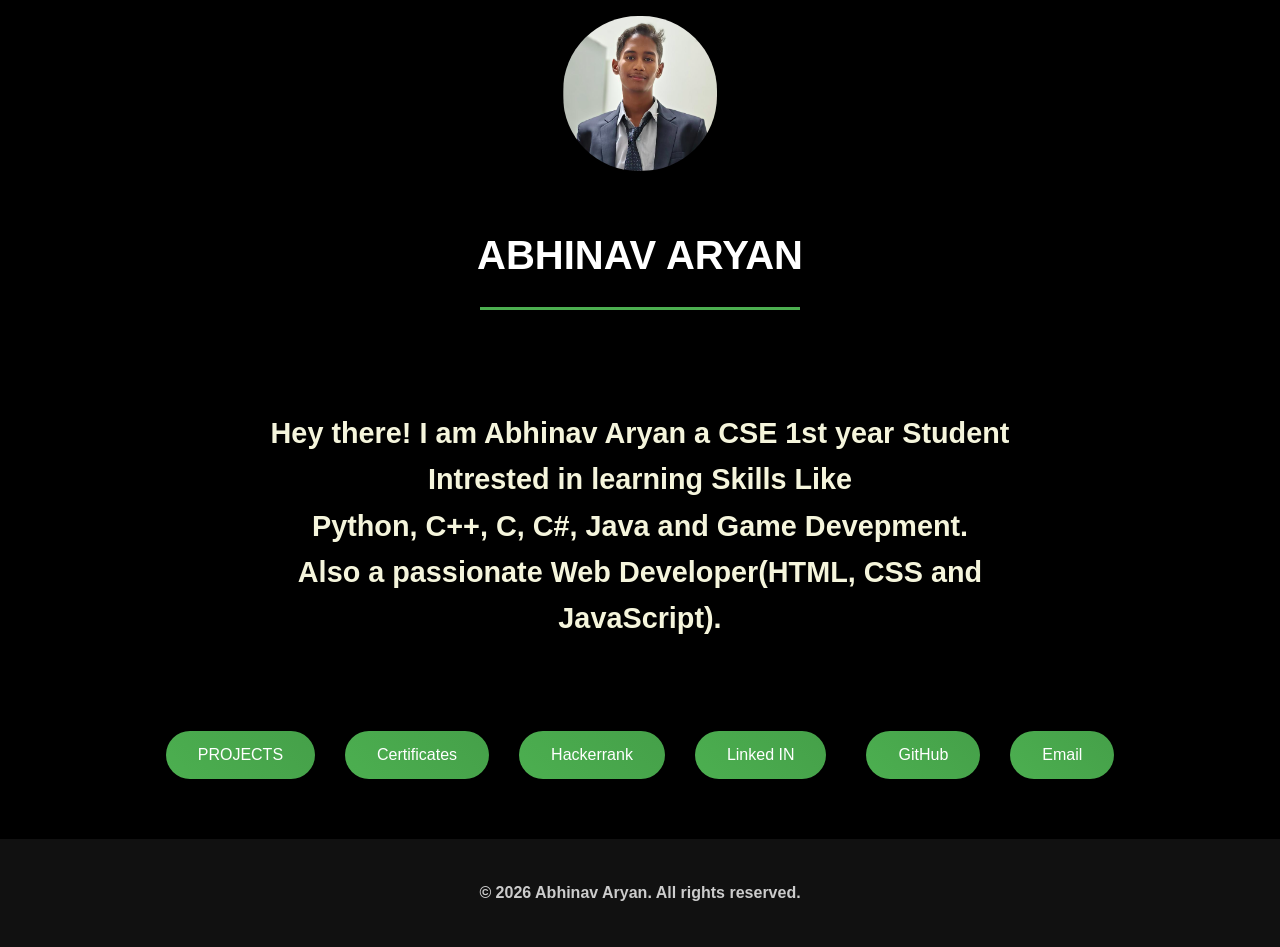
==== index.html @ 1e9163f4 "Add files via upload" ====
<!DOCTYPE html>
<html lang="en">

<head>
    <meta charset="UTF-8">
    <meta name="viewport" content="width=device-width, initial-scale=1.0, maximum-scale=1.0, user-scalable=no">
    <title>Dev Portfolio</title>
    <link rel="stylesheet" href="style.css">
</head>

<body align="center" bgcolor="black">

    <div>
        <p>
            <img src="logo.png" style="height: 155px;border-radius: 75px;"><br>
            <b>
                <H1>ABHINAV ARYAN</H1>
            </b>
        </p>
    </div>
    <hr width="25px">
    <br>
    <br>
    <div id="intro">
        <h3>Hey there! I am Abhinav Aryan a CSE 1st year Student Intrested in learning Skills Like <br>
            Python, C++, C, C#, Java and Game Devepment.<br>
            Also a passionate Web Developer(HTML, CSS and JavaScript).</h3>
    </div>
    <br>
    <br>
    <div id="content">
        <a href="projects.html">
            <button class="button"><span>PROJECTS</span></button>
        </a>

        <a href="certificates.html">
            <button class="button"><span>Certificates</span></button>
        </a>

        <a href="https://www.hackerrank.com/profile/aryanabhinav42">
            <button class="button"><span>Hackerrank</span></button>
        </a>

        <a href="https://www.linkedin.com/in/abhinav-aryan-91414b384/">
            <button class="button"><span>Linked IN</span></button>
        </a>

        <br>

        <a href="https://github.com/aryanabhinav42">
            <button class="button"><span>GitHub</span></button>
        </a>

        <a href="Mailto:aryanabhinav79@gmail.com">
            <button class="button"><span>Email</span></button>
        </a>

    </div>
    <div id="footer">
        <h4>© 2026 Abhinav Aryan. All rights reserved.</h4>
    </div>

</body>

</html>
---- style.css ----
html,
body {
    padding: 0;
    margin: 0;
    color: white;
    background-color: black;
    font-family: Arial, sans-serif; /* Add a font family */
    line-height: 1.6; /* Improve line height */
}

#intro {
    color: beige;
    font-size: 1.2em; /* Slightly larger font */
    margin: 20px auto;
    max-width: 800px; /* Limit width for readability */
}

h1 {
    font-size: 2.5em; /* Larger heading */
    margin-bottom: 10px;
}

h3 {
    font-size: 1.5em;
}

h4 {
    font-size: 1em;
    color: #ccc; /* Lighter color for footer */
}

img {
    display: block;
    margin: 0 auto; /* Center the image */
}

hr {
    border: none;
    height: 3px;
    background-color: #4CAF50; /* Green line */
    width: 25%; /* Match the HTML width */
    margin: 20px auto;
}

#content {
    display: flex;
    flex-wrap: wrap;
    justify-content: center; /* Center buttons */
    gap: 10px; /* Space between buttons */
}

#footer {
    margin-top: 50px;
    padding: 20px;
    background-color: #111; /* Dark footer background */
    text-align: center;
}

.button {
    background: linear-gradient(45deg, #4CAF50, #45a049); /* Gradient background */
    border: none;
    color: white;
    padding: 15px 32px;
    text-align: center;
    text-decoration: none;
    display: inline-block;
    font-size: 16px;
    margin: 10px;
    cursor: pointer;
    border-radius: 25px; /* More rounded */
    transition: all 0.3s ease; /* Smooth transitions */
    box-shadow: 0 4px 8px rgba(0, 0, 0, 0.2); /* Subtle shadow */
}

.button:hover {
    background: linear-gradient(45deg, #45a049, #4CAF50); /* Reverse gradient on hover */
    transform: translateY(-2px); /* Lift effect */
    box-shadow: 0 6px 12px rgba(0, 0, 0, 0.3); /* Deeper shadow */
}

.button:active {
    transform: translateY(0); /* Press effect */
    box-shadow: 0 2px 4px rgba(0, 0, 0, 0.2);
}
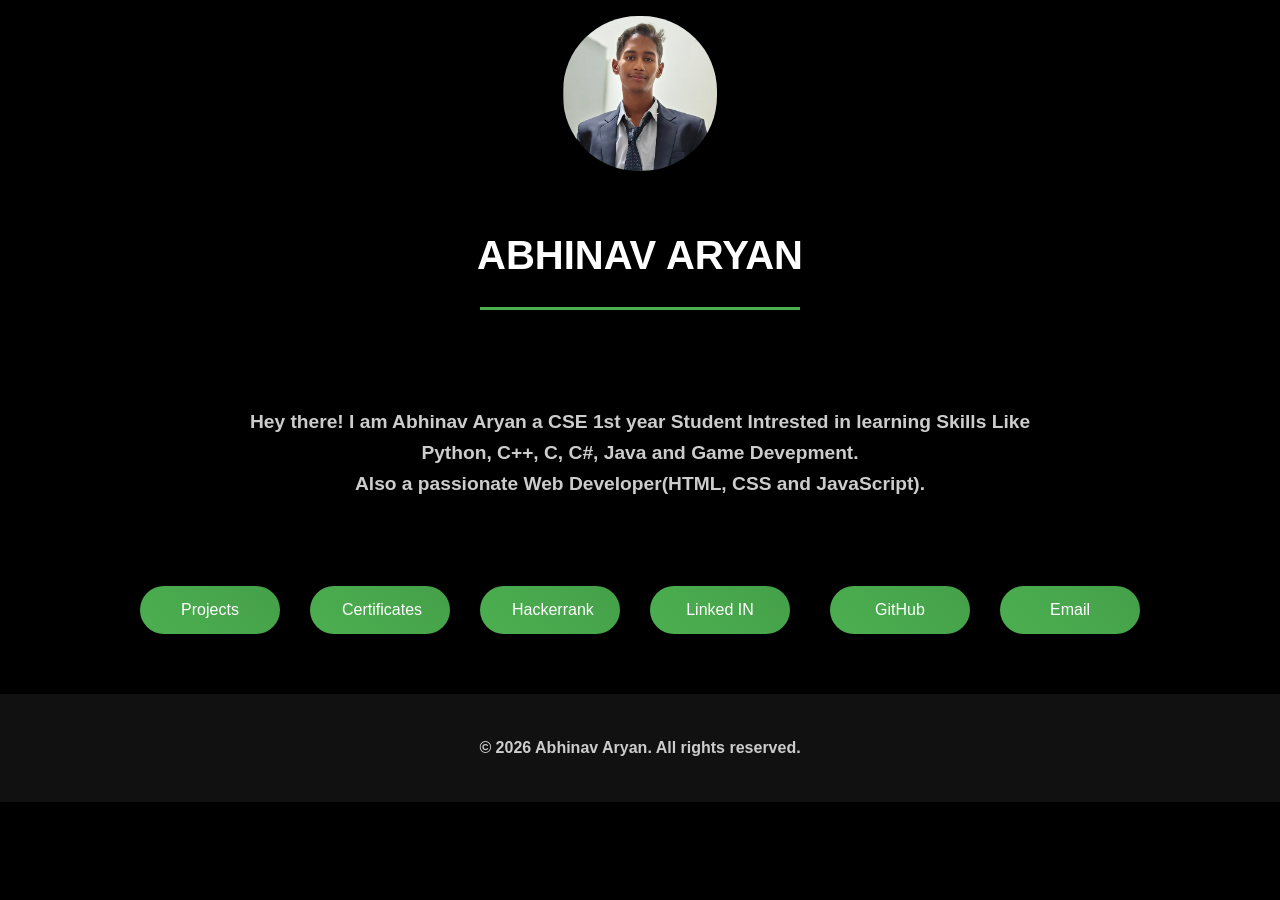
==== commit 83efcda9: "Add files via upload" ====
--- a/index.html
+++ b/index.html
@@ -22,15 +22,15 @@
     <br>
     <br>
     <div id="intro">
-        <h3>Hey there! I am Abhinav Aryan a CSE 1st year Student Intrested in learning Skills Like <br>
+        <h4>Hey there! I am Abhinav Aryan a CSE 1st year Student Intrested in learning Skills Like <br>
             Python, C++, C, C#, Java and Game Devepment.<br>
-            Also a passionate Web Developer(HTML, CSS and JavaScript).</h3>
+            Also a passionate Web Developer(HTML, CSS and JavaScript).</h4>
     </div>
     <br>
     <br>
     <div id="content">
         <a href="projects.html">
-            <button class="button"><span>PROJECTS</span></button>
+            <button class="button"><span>Projects</span></button>
         </a>
 
         <a href="certificates.html">
--- a/style.css
+++ b/style.css
@@ -70,6 +70,7 @@
     border-radius: 25px; /* More rounded */
     transition: all 0.3s ease; /* Smooth transitions */
     box-shadow: 0 4px 8px rgba(0, 0, 0, 0.2); /* Subtle shadow */
+    width: 140px; /* Fixed width to make all buttons the same size */
 }
 
 .button:hover {
